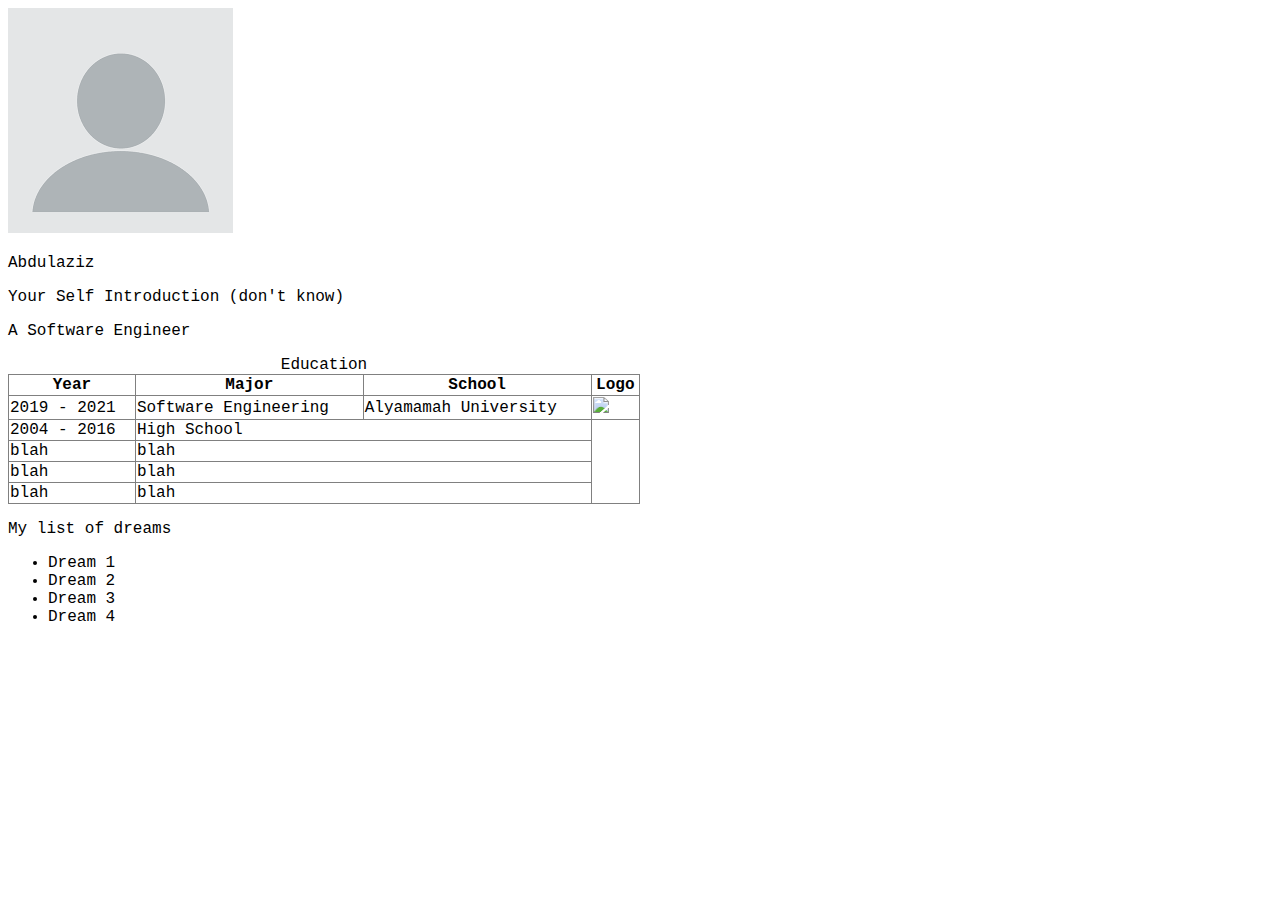
==== CW-01.html @ 8c15a0b5 "Add files via upload" ====
<!DOCTYPE html>
<html>
	<head>
		<title> Abdulaziz - About Me </title>
		<style>
        *, *::before, *::after {
            font-family: courier, arial, helvetica;
        }
				table {
  border-collapse: collapse;
}
    </style>
	</head>
	<body>
		<img src="imgs/profile.png" alt="Profile Image"/>
		<p> Abdulaziz </p>
		<p> Your Self Introduction (don't know) </p>
		<p> A Software Engineer </p>
		<!-- style="border-collapse: collapse" -->
		<table border ="1"; width="50%";>
			<caption> Education </caption>
			<thead>
				<tr>
					<th>Year</th>
					<th>Major </th>
					<th>School</th>
					<th>Logo</th>
				</tr>
			</thead>
			<tbody>
				<tr>
					<td> 2019 - 2021</td>
					<td> Software Engineering</td>
					<td> Alyamamah University </td>
					<td><a href="https://yu.edu.sa"> <img src="https://yu.edu.sa/home/wp-content/uploads/2018/05/ylogo2-1.png" width="200" height=""> </a></td>
				</tr>
				<tr>
					<td>2004 - 2016</td>
					<td colspan="2">High School</td>
				</tr>
				<tr>
					<td>blah</td>
					<td colspan="2">blah</td>
				</tr>
				<tr>
					<td>blah</td>
					<td colspan="2">blah</td>
				</tr>
				<tr>
					<td>blah</td>
					<td colspan="2">blah</td>
				</tr>
			</tbody>
			<tfoot>
			</tfoot>
		</table>

		<p> My list of dreams </p>
		<ul>
			<li>Dream 1</li>
			<li>Dream 2</li>
			<li>Dream 3</li>
			<li>Dream 4 </li>
		</ul>
	</body>
</html>
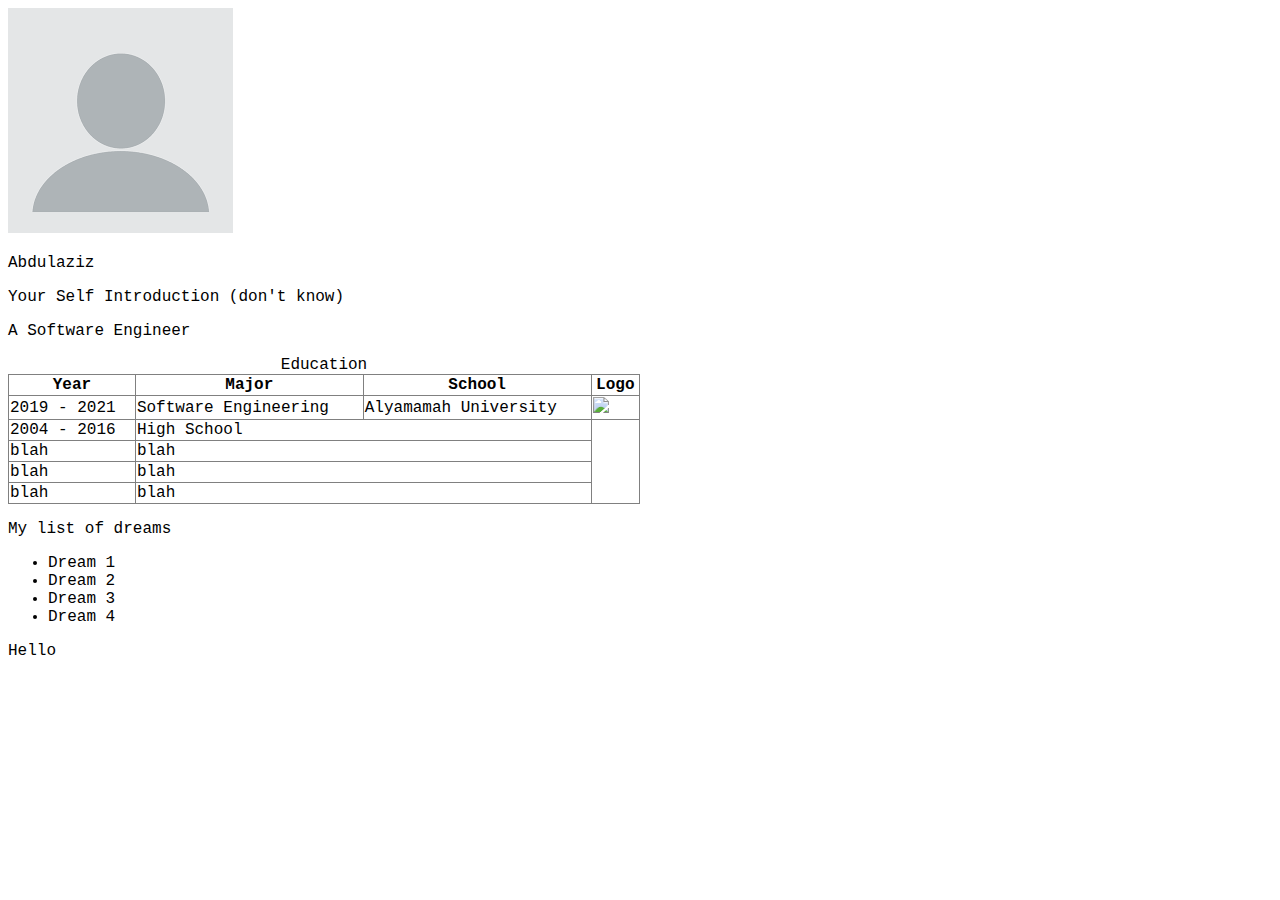
==== commit 6e70865d: "update CW-01.html" ====
--- a/CW-01.html
+++ b/CW-01.html
@@ -62,5 +62,6 @@
 			<li>Dream 3</li>
 			<li>Dream 4 </li>
 		</ul>
+		<p> Hello </p>
 	</body>
 </html>
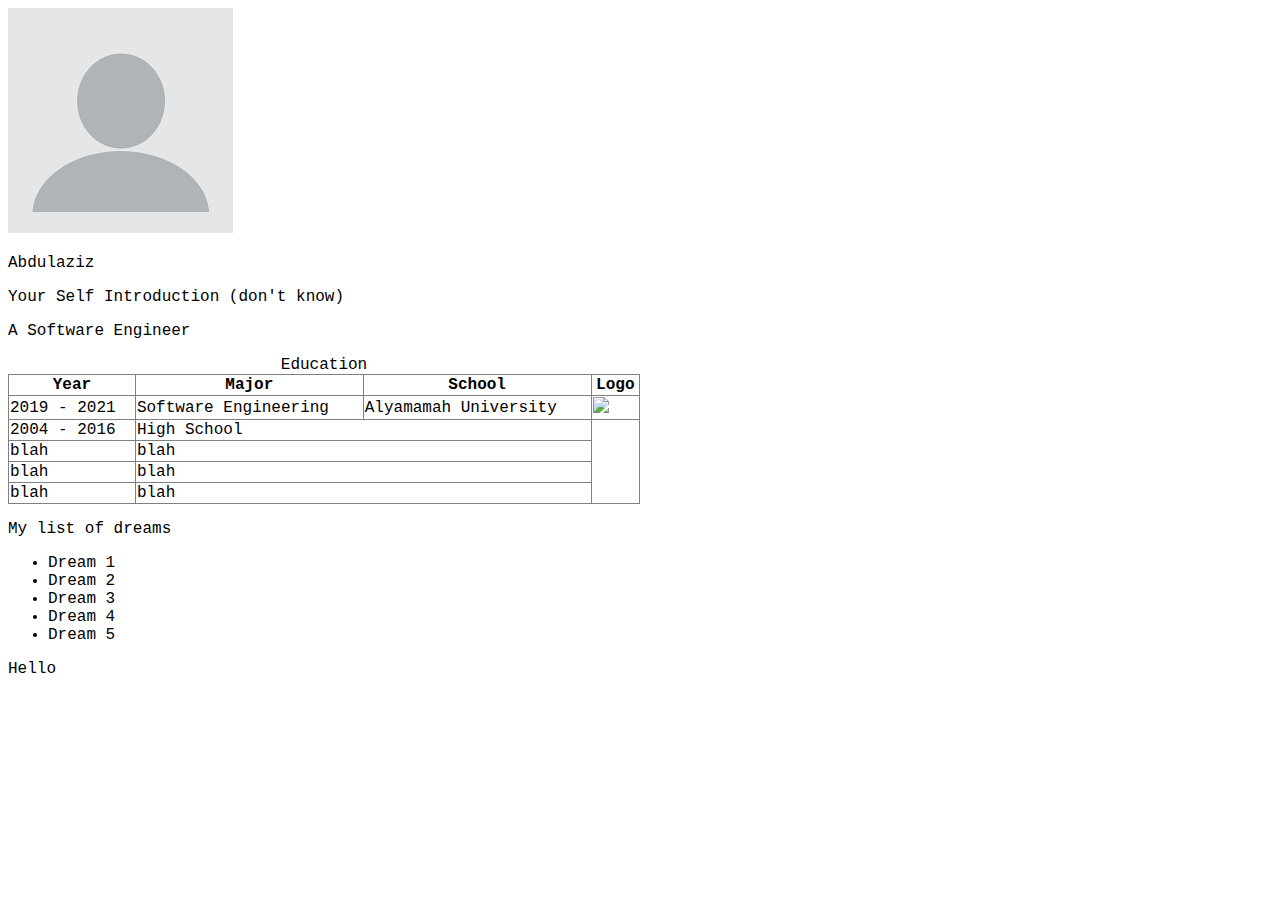
==== commit f4b56336: "Update CW-01.html" ====
--- a/CW-01.html
+++ b/CW-01.html
@@ -61,6 +61,7 @@
 			<li>Dream 2</li>
 			<li>Dream 3</li>
 			<li>Dream 4 </li>
+			<li> Dream 5 </li>
 		</ul>
 		<p> Hello </p>
 	</body>
